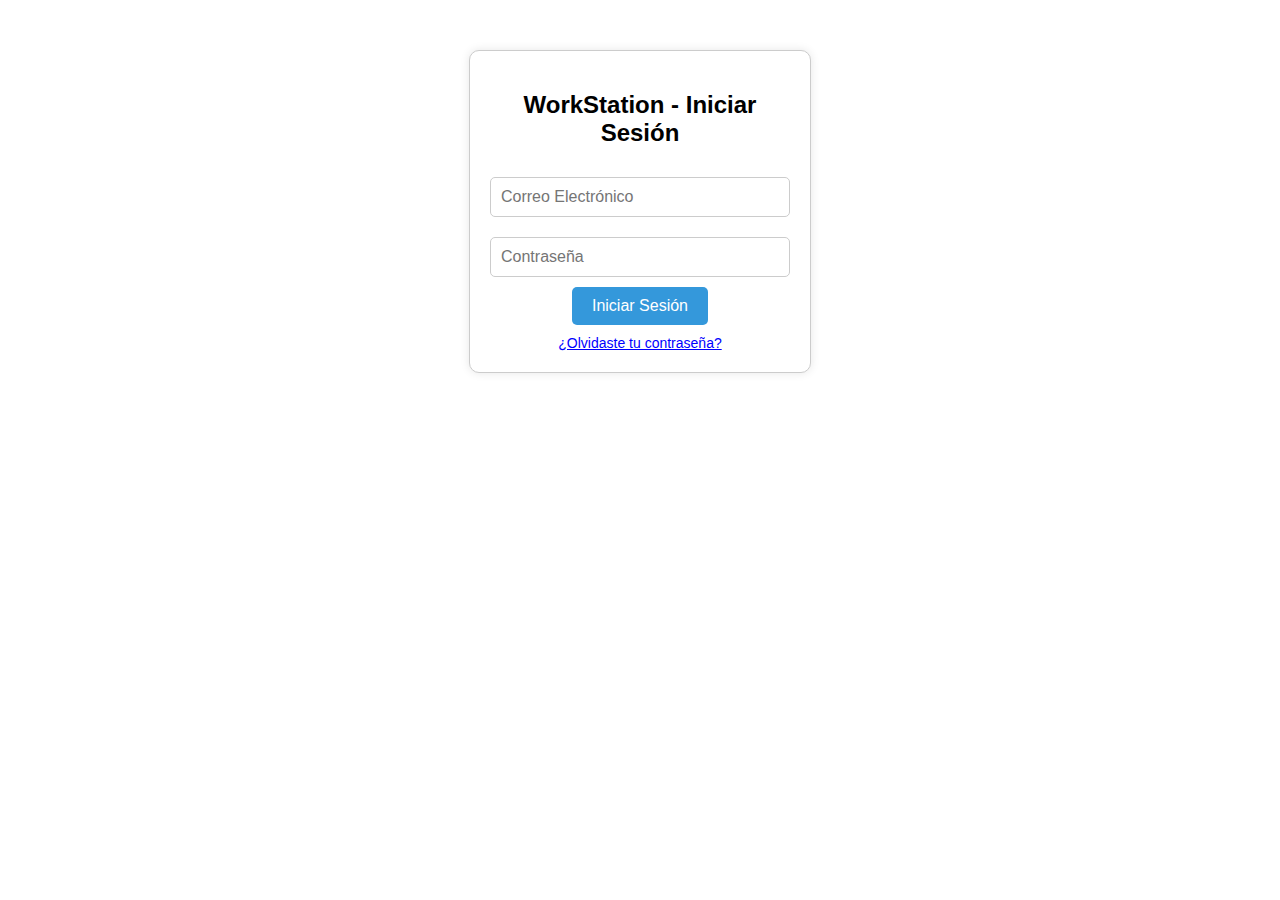
==== frontend/index.html @ c4c41b53 "agrego html" ====
<!DOCTYPE html>
<html>
<head>
    <link rel="stylesheet" href="styles.css">
    <title>WorkStation - Iniciar Sesión</title>
      <meta charset="UTF-8">
    <style>
        body {
            font-family: Arial, sans-serif;
            margin: 50px;
            text-align: center;
        }
        .login-container {
            width: 300px;
            margin: 0 auto;
            padding: 20px;
            border: 1px solid #ccc;
            border-radius: 5px;
        }
        .input-field {
            width: 100%;
            padding: 10px;
            margin: 10px 0;
            box-sizing: border-box;
        }
        .forgot-password {
            text-decoration: underline;
            color: blue;
            cursor: pointer;
        }
        .login-button {
            padding: 10px 20px;
            background-color: #3498db;
            color: white;
            border: none;
            cursor: pointer;
            border-radius: 5px;
        }
        .login-button:hover {
            background-color: #2980b9;
        }
    </style>
</head>
<body>
    <div class="container">
        <h2>WorkStation - Iniciar Sesión</h2>
        <input type="email" placeholder="Correo Electrónico" class="input-field" required><br>
        <input type="password" placeholder="Contraseña" class="input-field" required><br>
        <button class="login-button">Iniciar Sesión</button><br>
        <div class="forgot-password" onclick="forgotPassword()">¿Olvidaste tu contraseña?</div>
    </div>

    <script>
        function forgotPassword() {
            // Redirige al usuario a la página recuperaContraseña.html
            window.location.href = "recuperarContraseña.html";
        }
    </script>
</body>
</html>
---- frontend/styles.css ----
body {
    font-family: Arial, sans-serif;
    margin: 50px;
    text-align: center;
}

.container  {
    width: 300px;
    margin: 0 auto;
    padding: 20px;
    border: 1px solid #ccc;
    border-radius: 10px;
    background-color: white;
    box-shadow: 0 0 10px rgba(0, 0, 0, 0.1);
}

.recovery-container {
    width: 300px;
    margin: 0 auto;
    padding: 20px;
    border: 1px solid #ccc;
    border-radius: 10px;
    background-color: white;
    box-shadow: 0 0 10px rgba(0, 0, 0, 0.1);
}

.change-password-container {
    width: 300px;
    margin: 0 auto;
    padding: 20px;
    border: 1px solid #ccc;
    border-radius: 10px;
    background-color: white;
    box-shadow: 0 0 10px rgba(0, 0, 0, 0.1);
}


.input-field {
    width: 100%;
    padding: 15px;
    margin: 10px 0;
    box-sizing: border-box;
    border: 1px solid #ccc;
    border-radius: 5px;
    font-size: 16px;
}

.input-field:focus {
    outline: none;
    border-color: #3498db;
}

.forgot-password {
    text-decoration: underline;
    color: blue;
    cursor: pointer;
    font-size: 14px;
    margin-top: 10px;
    display: inline-block;
}

.login-button {
    padding: 15px 20px;
    background-color: #3498db;
    color: white;
    border: none;
    cursor: pointer;
    border-radius: 5px;
    font-size: 16px;
}

.login-button:hover {
    background-color: #2980b9;
}


.change-password-button {
    font-size: 15px; /* Puedes ajustar el valor según tus preferencias */
}

.recovery-button {
    font-size: 15px;
}
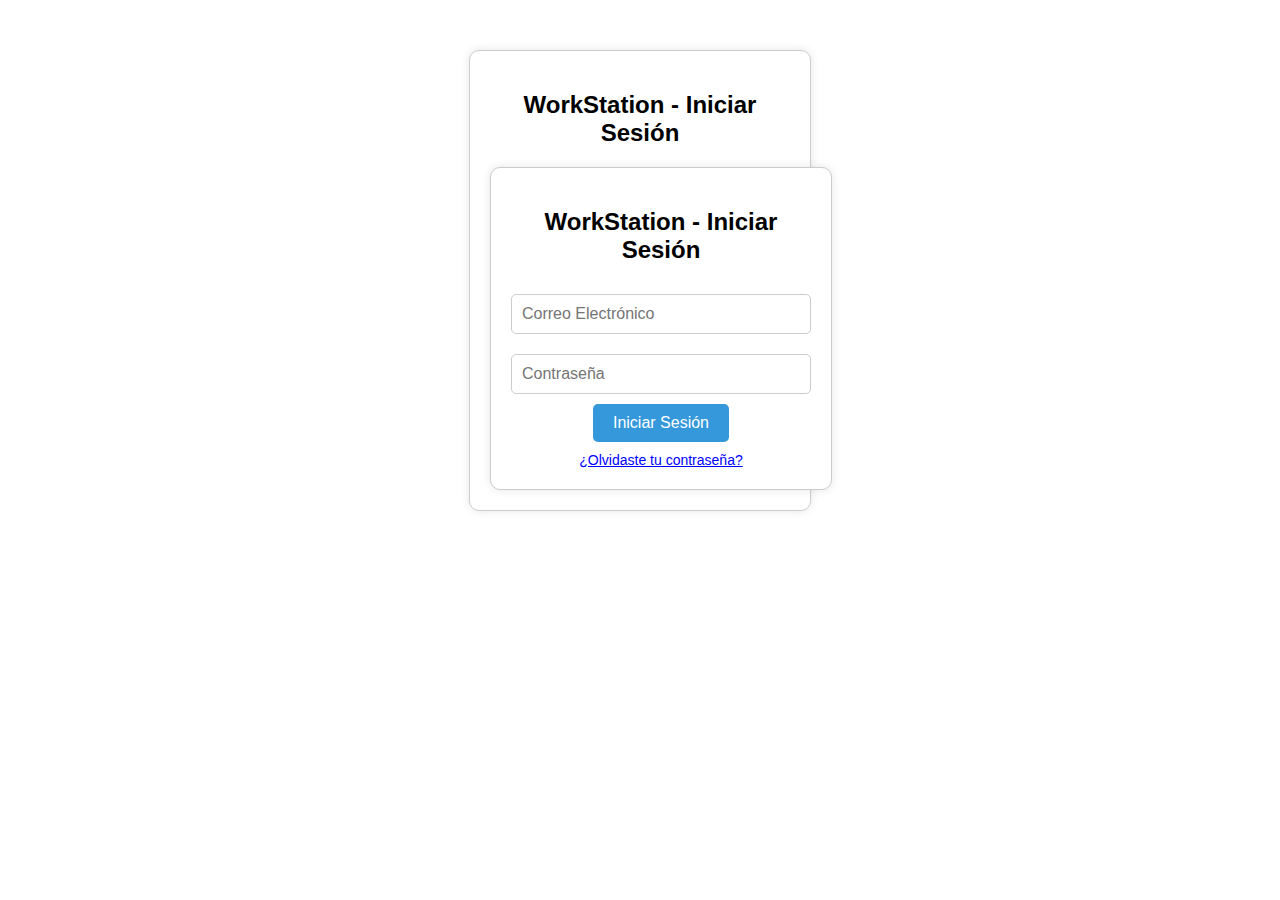
==== commit 3b8433af: "actualizoServicioFlask" ====
--- a/frontend/index.html
+++ b/frontend/index.html
@@ -44,17 +44,46 @@
 <body>
     <div class="container">
         <h2>WorkStation - Iniciar Sesión</h2>
-        <input type="email" placeholder="Correo Electrónico" class="input-field" required><br>
-        <input type="password" placeholder="Contraseña" class="input-field" required><br>
-        <button class="login-button">Iniciar Sesión</button><br>
-        <div class="forgot-password" onclick="forgotPassword()">¿Olvidaste tu contraseña?</div>
-    </div>
-
-    <script>
-        function forgotPassword() {
-            // Redirige al usuario a la página recuperaContraseña.html
-            window.location.href = "recuperarContraseña.html";
-        }
-    </script>
-</body>
+        <form>
+            <div class="container">
+                <h2>WorkStation - Iniciar Sesión</h2>
+                <input id="email" type="email" placeholder="Correo Electrónico" class="input-field" required><br>
+                <input id="contrasenia" type="password" placeholder="Contraseña" class="input-field" required><br>
+                <button class="login-button">Iniciar Sesión</button><br>
+                <div class="forgot-password" onclick="forgotPassword()">¿Olvidaste tu contraseña?</div>
+        </form>
+            </div>
+ </div>
+        
+                <script>
+                    function forgotPassword() {
+                        // Redirige al usuario a la página recuperaContraseña.html
+                        window.location.href = "/recuperarContrasenia";
+                        function loginUsuario(){
+                        const email = document.getElementById('email').value
+                        const contrasenia = document.getElementById('contrasenia').value
+            
+                        fetch('/iniciarUsuario', {
+                            method: 'POST',
+                            body: JSON.stringify({ email, contrasenia }),
+                                headers: {
+                                'Content-Type': 'application/json'
+                                    }
+                            })
+                                .then(response => response.json())
+                                .then(data => {
+            
+                            if (data.mensaje === 'ok') {
+                                window.location.href = '/bienvenida';
+                            } else {
+                                alert('Usuario o contraseña incorrectos.');
+                            }
+                        })
+                        .catch(error => {
+                            console.error('Error:', error);
+                      });
+                    };
+                    }
+                </script>
+ </body>
 </html>
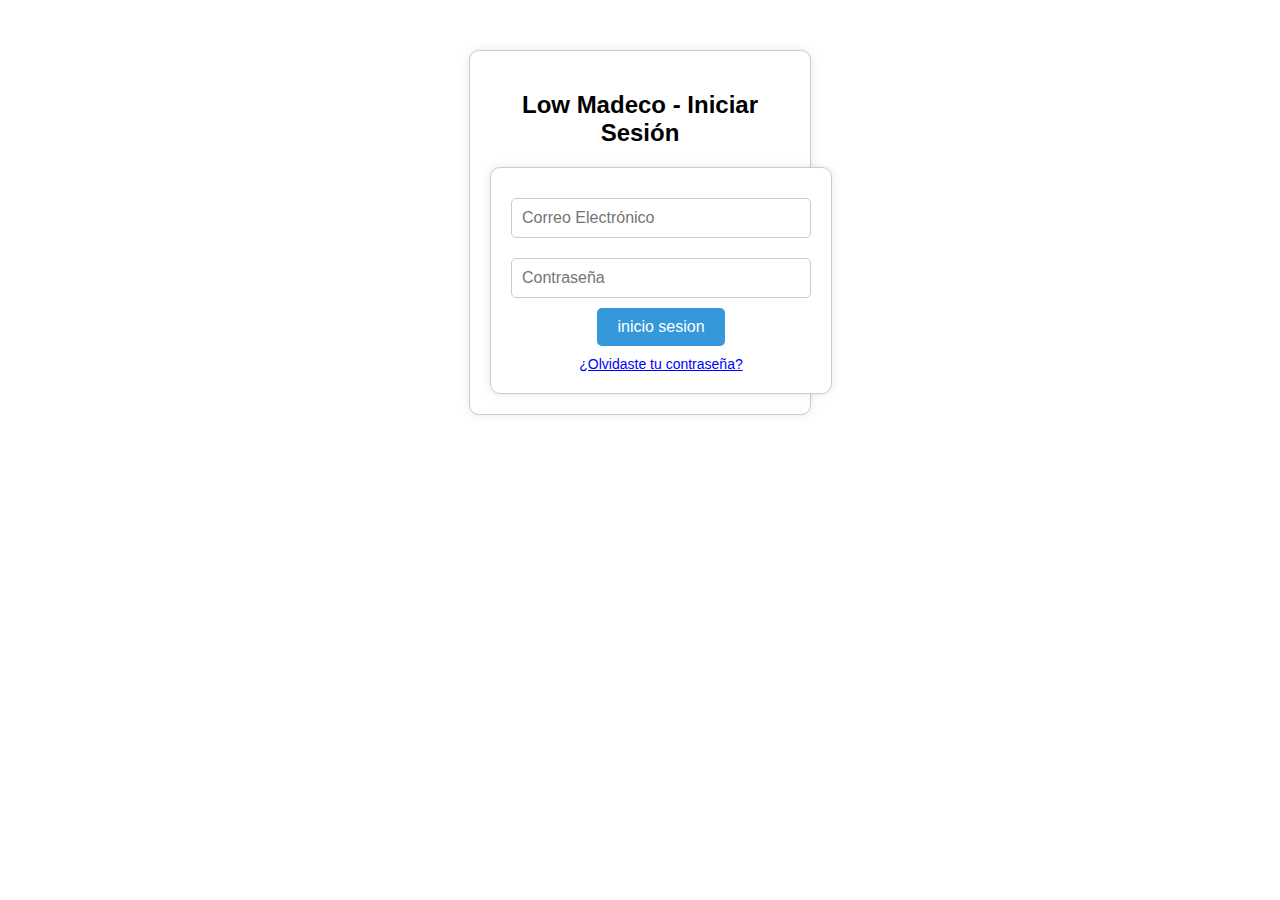
==== commit 4a8ebab1: "actualizoPagina" ====
--- a/frontend/index.html
+++ b/frontend/index.html
@@ -2,7 +2,7 @@
 <html>
 <head>
     <link rel="stylesheet" href="styles.css">
-    <title>WorkStation - Iniciar Sesión</title>
+    <title>Low Madeco - Iniciar Sesión</title>
       <meta charset="UTF-8">
     <style>
         body {
@@ -43,13 +43,12 @@
 </head>
 <body>
     <div class="container">
-        <h2>WorkStation - Iniciar Sesión</h2>
+        <h2>Low Madeco - Iniciar Sesión</h2>
         <form>
             <div class="container">
-                <h2>WorkStation - Iniciar Sesión</h2>
                 <input id="email" type="email" placeholder="Correo Electrónico" class="input-field" required><br>
                 <input id="contrasenia" type="password" placeholder="Contraseña" class="input-field" required><br>
-                <button class="login-button">Iniciar Sesión</button><br>
+                <button class="login-button"onclick="loginUsuario()">inicio sesion</button><br>
                 <div class="forgot-password" onclick="forgotPassword()">¿Olvidaste tu contraseña?</div>
         </form>
             </div>
@@ -58,7 +57,10 @@
                 <script>
                     function forgotPassword() {
                         // Redirige al usuario a la página recuperaContraseña.html
-                        window.location.href = "/recuperarContrasenia";
+                        
+                        window.location.href = "/recuperarContrasenia"}
+
+                        
                         function loginUsuario(){
                         const email = document.getElementById('email').value
                         const contrasenia = document.getElementById('contrasenia').value
@@ -73,7 +75,7 @@
                                 .then(response => response.json())
                                 .then(data => {
             
-                            if (data.mensaje === 'ok') {
+                            if (mensaje === 'aguante boca') {
                                 window.location.href = '/bienvenida';
                             } else {
                                 alert('Usuario o contraseña incorrectos.');
@@ -81,9 +83,9 @@
                         })
                         .catch(error => {
                             console.error('Error:', error);
-                      });
-                    };
-                    }
+                      });
+                    };
+                    
                 </script>
  </body>
 </html>
